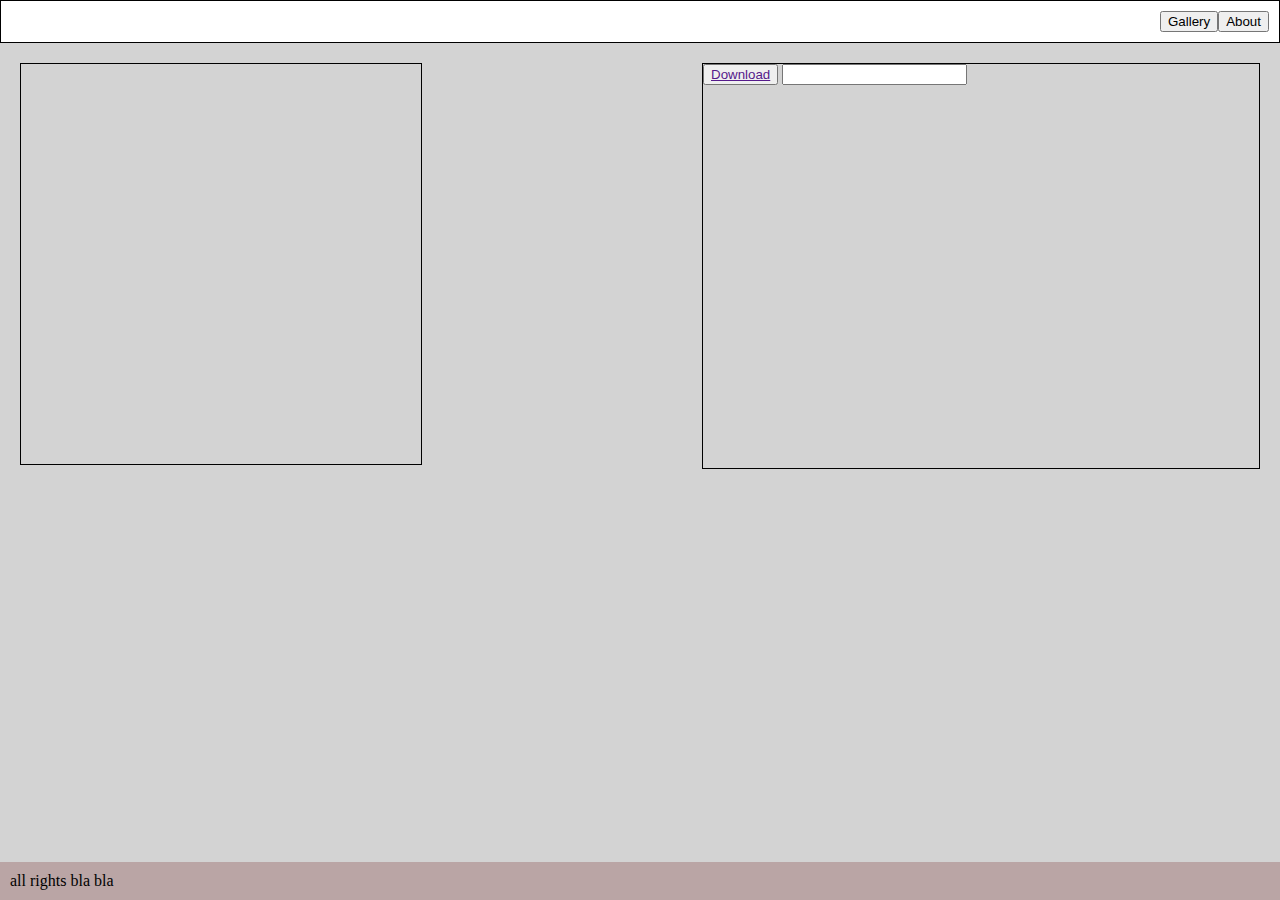
==== generator.html @ e4163c54 "after html divide" ====
<!DOCTYPE html>
<html lang="en">

<head>
    <meta charset="UTF-8">
    <meta name="viewport" content="width=device-width, initial-scale=1.0">
    <meta http-equiv="X-UA-Compatible" content="ie=edge">
    <link rel="stylesheet" href="css/style.css">
    <title>Generator</title>
</head>

<body onload="initCanvas()">
    <header>
        <nav>
            <ul class="nav-ul">
                <li><button>Gallery</button></li>
                <li><button>About</button></li>
            </ul>
        </nav>
    </header>
    <main>
        <section class="container">
            <section class="canvas-container">
                <canvas id="my-canvas" width="400" height="400">
                    <!-- onmousedown="startDrag()"
                    onmouseup="finishDrag()"
                    onmousemove="drag(event.offsetX,event.offsetY,event)"
                    onmouseleave="finishDraw()"
                    ontouchstart="startDrag()"
                    ontouchend="finishDrag()"
                    ontouchmove="recoverOffsetValues(event)"
                    > -->
                    its 2019 plz use google chrome
                </canvas>
            </section>
            <section class="panel">
                <div class="actions">
                    <button class="btn"><a class="download-link" onclick="downloadCanvas(this)"
                            href="">Download</a></button>
                    <input type="text" oninput="renderTxt(this.value)">
                </div>
                <div class="imgs hide"></div>
            </section>
        </section>
    </main>
    <footer>
        <p>all rights bla bla</p>
    </footer>
    <script src="js/utils.js"></script>
    <script src="js/meme-service.js"></script>
    <script src="js/meme-controller.js"></script>
</body>

</html>
---- css/style.css ----
* {
    box-sizing: border-box;
}

html, body {
    height: 100%;
    width: 100%;
    margin: 0;
}

body{
    max-height: 100vh;
    display: flex;
    flex-direction: column;
}

header {
    width: 100%;
    border: 1px solid black;
    padding: 10px;
    flex-grow: 0;
}

main {
    background-color: rgb(211, 211, 211);
    padding: 20px;
    flex-grow: 10;
    overflow-y: scroll;
}

footer {
    background-color: rgba(95, 46, 46, 0.431);
    width: 100%;
    /* height: 10%; */
    /* position: fixed; */
    bottom: 0;
    flex-grow: 0;
}

footer p {
    margin: 0;
    padding: 10px;
}

#my-canvas {
    border: 1px solid black;
}

.container {
    width: 100%;
    display: flex;
    justify-content: space-between;
    /* display: none; */
}

.panel {
    width: 45%;
    border: 1px solid black;
    display: flex;
    flex-direction: column;
}

.actions {
    /* display: none; */
}

.imgs {
    display: flex;
    /* display: none; */
    flex: 0,0,auto;
    justify-content: flex-start;
    flex-wrap: wrap;
}

.meme-gallery-img {
    max-width: 33%;
    max-height: 30%;
    /* object-fit: contain; */
    flex-grow: 1;
    padding: 10px;
}

.meme-img{
    max-width: 25%;
    /* max-height: 30%; */
    object-fit: contain;
    flex-grow: 1;
    padding: 10px;
}

.nav-ul {
    list-style: none;
    display: flex;
    justify-content: flex-end;
    margin: 0;
}

.opening-gallery{
    display: flex;
    /* background-color: cadetblue; */
    flex-wrap: wrap;
    width: 100%;
    height: 92%;
}
.galley-header{
    text-align: center;
    height: 8%;
    margin: 0;
}

.hide{
    display: none;
}
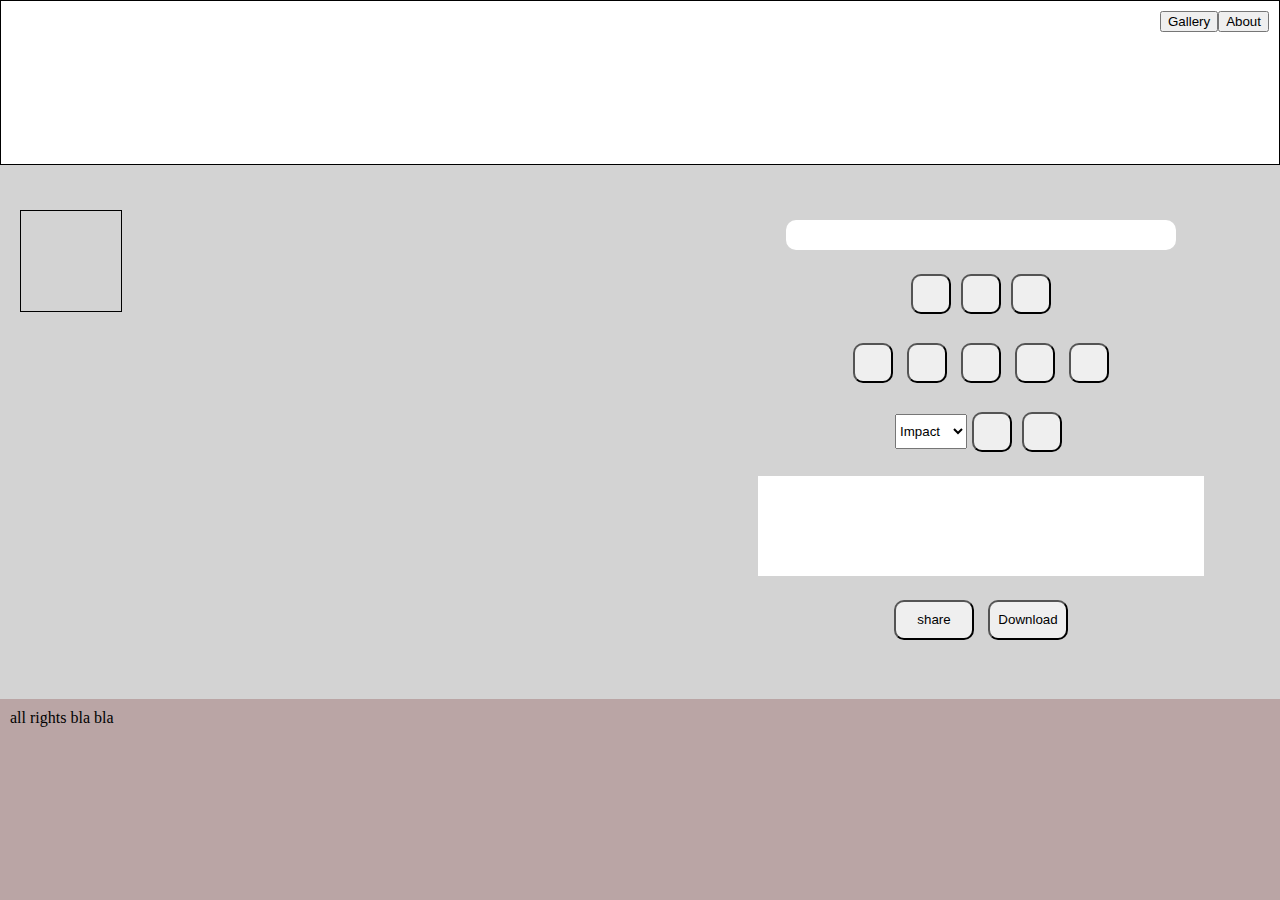
==== commit 5b26d2c2: "added responsiveness" ====
--- a/generator.html
+++ b/generator.html
@@ -21,7 +21,7 @@
     <main>
         <section class="container">
             <section class="canvas-container">
-                <canvas id="my-canvas" width="400" height="400">
+                <canvas id="my-canvas" width="100" height="100" onclick="canvasClicked(event)">
                     <!-- onmousedown="startDrag()"
                     onmouseup="finishDrag()"
                     onmousemove="drag(event.offsetX,event.offsetY,event)"
@@ -34,10 +34,39 @@
                 </canvas>
             </section>
             <section class="panel">
-                <div class="actions">
-                    <button class="btn"><a class="download-link" onclick="downloadCanvas(this)"
+                <input class="meme-txt panel-item" type="text" oninput="updateTxt(this.value)">
+
+                <div class="txt-mng-btns panel-item">
+                    <button onclick="handleBtns('switch')" class="btn"><img class="btn-img"
+                            src="img/icons/up-and-down-opposite-double-arrows-side-by-side.PNG" alt=""></button>
+                    <button onclick="handleBtns('add')" class="btn"><img class="btn-img" src="img/icons/add.PNG"
+                            alt=""></button>
+                    <button onclick="handleBtns('remove')" class="btn"><img class="btn-img" src="img/icons/trash.PNG" alt=""></button>
+                </div>
+                <div class="txt-edit-btns panel-item">
+                    <button onclick="handleBtns('increase')" class="btn"><img class="btn-img"
+                            src="img/icons/increase font - icon.PNG" alt=""></button>
+                    <button onclick="handleBtns('decrease')" class="btn"><img class="btn-img" src="img/icons/decrease font - icon.PNG" alt=""></button>
+                    <button class="btn"><img class="btn-img" src="img/icons/align-to-left.PNG" alt=""></button>
+                    <button class="btn"><img class="btn-img" src="img/icons/center-text-alignment.PNG" alt=""></button>
+                    <button class="btn"><img class="btn-img" src="img/icons/align-to-right.PNG" alt=""></button>
+                </div>
+                <div class="txt-design panel-item">
+                    <select class="font-family" onchange="changeFont(this.value)" name="">
+                        <option value="Impact">Impact</option>
+                        <option value="Arial">Arial</option>
+                        <option value="Verdana">Verdana</option>
+                    </select>
+                    <button class="btn"><img class="btn-img" src="img/icons/text stroke.PNG" alt=""></button>
+                    <button class="btn"><img class="btn-img" src="img/icons/paint-board-and-brush.PNG" alt=""></button>
+                </div>
+                <div class="stickers panel-item">
+
+                </div>
+                <div class="btns">
+                    <button class="btn share">share</button>
+                    <button class="btn download"><a class="download-link" onclick="downloadCanvas(this)"
                             href="">Download</a></button>
-                    <input type="text" oninput="renderTxt(this.value)">
                 </div>
                 <div class="imgs hide"></div>
             </section>
@@ -46,7 +75,7 @@
     <footer>
         <p>all rights bla bla</p>
     </footer>
-    <script src="js/utils.js"></script>
+    <script src="js/meme-utils.js"></script>
     <script src="js/meme-service.js"></script>
     <script src="js/meme-controller.js"></script>
 </body>
--- a/css/style.css
+++ b/css/style.css
@@ -8,7 +8,7 @@
     margin: 0;
 }
 
-body{
+body {
     max-height: 100vh;
     display: flex;
     flex-direction: column;
@@ -18,28 +18,48 @@
     width: 100%;
     border: 1px solid black;
     padding: 10px;
-    flex-grow: 0;
+    flex-grow: 3;
 }
 
 main {
     background-color: rgb(211, 211, 211);
     padding: 20px;
-    flex-grow: 10;
+    flex-grow: 4;
+}
+
+.txt-mng-btns {
+    width: 50%;
+    display: flex;
+    justify-content: center;
+}
+
+.scroll {
     overflow-y: scroll;
 }
 
 footer {
     background-color: rgba(95, 46, 46, 0.431);
     width: 100%;
-    /* height: 10%; */
-    /* position: fixed; */
     bottom: 0;
-    flex-grow: 0;
+    flex-grow: 4;
 }
 
 footer p {
     margin: 0;
     padding: 10px;
+}
+
+@media screen and (max-width: 600px) {
+    main {
+        height: 80%;
+        padding: 5px;
+    }
+    header {
+        flex-grow: 2;
+    }
+    footer {
+        flex-grow: 2;
+    }
 }
 
 #my-canvas {
@@ -48,26 +68,158 @@
 
 .container {
     width: 100%;
+    height: 100%;
     display: flex;
     justify-content: space-between;
-    /* display: none; */
+    align-items: center;
+}
+
+.canvas-container {
+    width: 50%;
+    height: 90%;
+    padding: 0;
+    border: 0;
 }
 
 .panel {
     width: 45%;
-    border: 1px solid black;
+    height: 90%;
+    /* border: 1px solid black; */
     display: flex;
     flex-direction: column;
-}
-
-.actions {
-    /* display: none; */
+    justify-content: space-around;
+    align-items: center;
+}
+
+.panel-item {}
+
+@media screen and (max-width: 600px) {
+    .container {
+        flex-direction: column;
+    }
+    .canvas-container {
+        width: 60%;
+        height: 50%;
+    }
+    .panel {
+        width: 60%;
+        height: 47%;
+    }
+    .panel-item {
+        width: 100%;
+        display: flex;
+        justify-content: space-between;
+    }
+}
+
+@media screen and (max-width: 400px) {
+    .canvas-container {
+        width: 80%;
+    }
+    .panel {
+        width: 80%;
+    }
+}
+
+.meme-txt {
+    width: 70%;
+    border: 0;
+    border-radius: 10px;
+    height: 30px;
+    text-align: center;
+    outline: none;
+}
+
+.btn {
+    width: 2.5rem;
+    height: 2.5rem;
+    border-radius: 10px;
+    margin: 5px;
+    outline: none;
+    cursor: pointer;
+}
+
+.btn-img {
+    width: 100%;
+}
+
+.txt-mng-btns {
+    width: 50%;
+    display: flex;
+    justify-content: center;
+}
+
+.share {
+    width: 5rem;
+    cursor: pointer;
+}
+
+.download {
+    width: 5rem;
+}
+
+.txt-design {
+    display: flex;
+    align-items: center;
+}
+
+.font-family {
+    height: 70%;
+    cursor: pointer;
+}
+
+@media screen and (max-width: 600px) {
+    .meme-txt {
+        width: 100%;
+        margin-bottom: 3px;
+    }
+    .btn {
+        width: 2rem;
+        height: 2rem;
+        margin: 3px;
+        padding: 2px;
+    }
+    .txt-mng-btns {
+        width: 56%;
+        justify-content: space-between;
+    }
+    .share {
+        width: 5rem;
+    }
+    .download {
+        width: 5rem;
+    }
+    .font-family {
+        width: 56.5%;
+    }
+}
+
+.download-link:link {
+    text-decoration: none;
+    color: black;
+}
+
+.download-link:visited {
+    text-decoration: none;
+    color: black;
+}
+
+.stickers {
+    background-color: #fff;
+    width: 80%;
+    height: 100px;
+}
+
+@media screen and (max-width: 600px) {
+    .stickers {
+        height: 40px;
+        width: 100%;
+    }
 }
 
 .imgs {
     display: flex;
-    /* display: none; */
-    flex: 0,0,auto;
+    flex: 0, 0, auto;
     justify-content: flex-start;
     flex-wrap: wrap;
 }
@@ -75,19 +227,44 @@
 .meme-gallery-img {
     max-width: 33%;
     max-height: 30%;
-    /* object-fit: contain; */
     flex-grow: 1;
     padding: 10px;
 }
 
-.meme-img{
-    max-width: 25%;
-    /* max-height: 30%; */
+.meme-img {
+    max-width: 20%;
     object-fit: contain;
     flex-grow: 1;
     padding: 10px;
 }
 
+@media screen and (max-width: 1300px) {
+    .meme-img {
+        max-width: 25%;
+        object-fit: contain;
+        flex-grow: 1;
+        padding: 5px;
+    }
+}
+
+@media screen and (max-width: 900px) {
+    .meme-img {
+        max-width: 33%;
+        object-fit: contain;
+        flex-grow: 1;
+        padding: 5px;
+    }
+}
+
+@media screen and (max-width: 600px) {
+    .meme-img {
+        max-width: 50%;
+        object-fit: contain;
+        flex-grow: 1;
+        padding: 5px;
+    }
+}
+
 .nav-ul {
     list-style: none;
     display: flex;
@@ -95,19 +272,20 @@
     margin: 0;
 }
 
-.opening-gallery{
+.opening-gallery {
     display: flex;
     /* background-color: cadetblue; */
     flex-wrap: wrap;
     width: 100%;
     height: 92%;
 }
-.galley-header{
+
+.galley-header {
     text-align: center;
     height: 8%;
     margin: 0;
 }
 
-.hide{
+.hide {
     display: none;
 }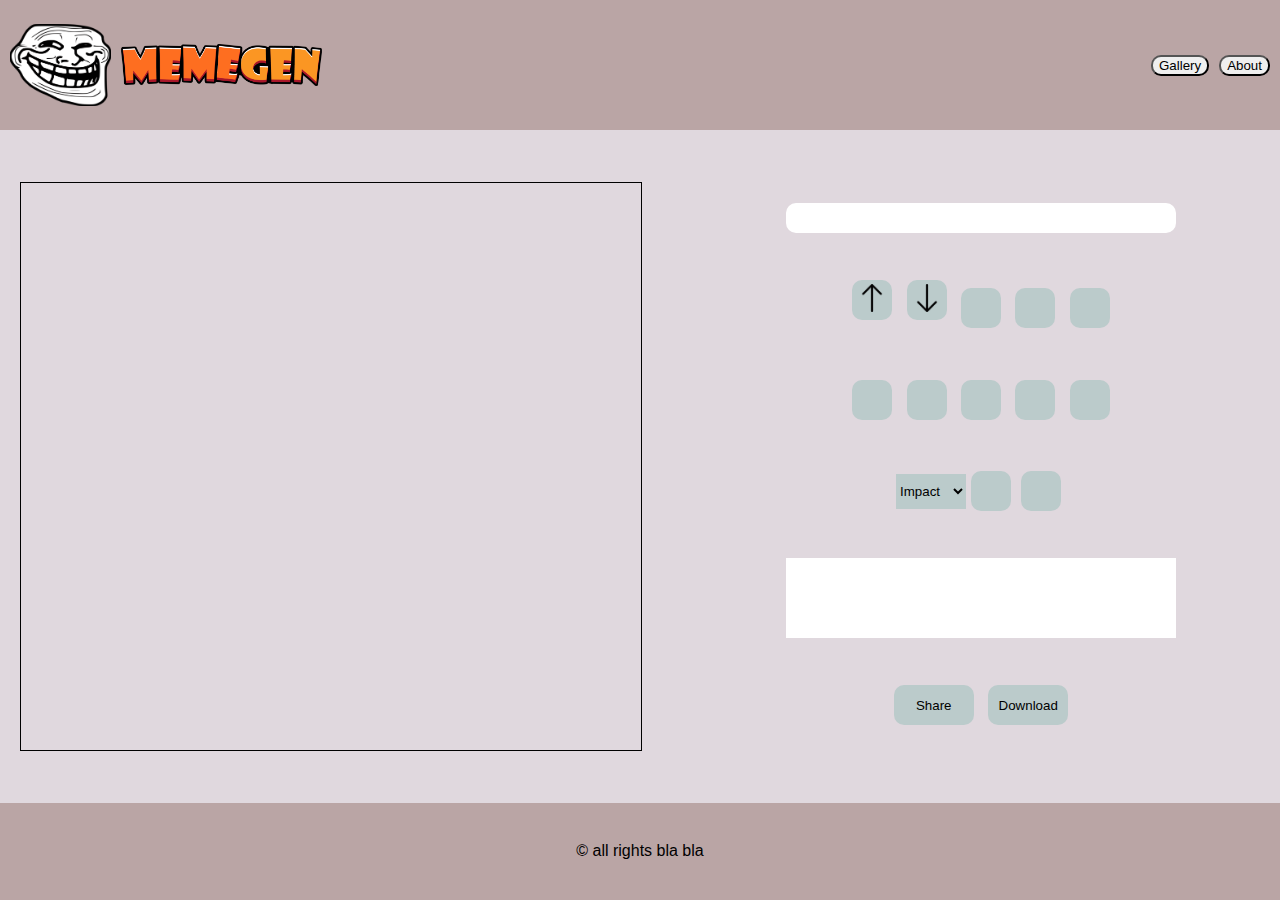
==== commit e740bec5: "with up and down arrows" ====
--- a/generator.html
+++ b/generator.html
@@ -12,9 +12,13 @@
 <body onload="initCanvas()">
     <header>
         <nav>
+            <aside class="logo">
+                <img class="logo-troll" src="img/icons/logo.png">
+                <img class="logo-img" src="img/LOGO/LOGO.png" alt="memegen">
+            </aside>
             <ul class="nav-ul">
-                <li><button>Gallery</button></li>
-                <li><button>About</button></li>
+                <li><button class="nav-btn">Gallery</button></li>
+                <li><button class="about-btn nav-btn">About</button></li>
             </ul>
         </nav>
     </header>
@@ -37,19 +41,28 @@
                 <input class="meme-txt panel-item" type="text" oninput="updateTxt(this.value)">
 
                 <div class="txt-mng-btns panel-item">
+                    <button onclick="handleBtns('up')" class="btn"><img class="btn-img" src="img/icons/up-arrow.png"
+                            alt=""></button>
+                    <button onclick="handleBtns('down')" class="btn"><img class="btn-img"
+                            src="img/icons/download-arrow.png" alt=""></button>
                     <button onclick="handleBtns('switch')" class="btn"><img class="btn-img"
-                            src="img/icons/up-and-down-opposite-double-arrows-side-by-side.PNG" alt=""></button>
-                    <button onclick="handleBtns('add')" class="btn"><img class="btn-img" src="img/icons/add.PNG"
+                            src="img/icons/up-and-down-opposite-double-arrows-side-by-side.png" alt=""></button>
+                    <button onclick="handleBtns('add')" class="btn"><img class="btn-img" src="img/icons/add.png"
                             alt=""></button>
-                    <button onclick="handleBtns('remove')" class="btn"><img class="btn-img" src="img/icons/trash.PNG" alt=""></button>
+                    <button onclick="handleBtns('remove')" class="btn"><img class="btn-img" src="img/icons/trash.png"
+                            alt=""></button>
                 </div>
                 <div class="txt-edit-btns panel-item">
                     <button onclick="handleBtns('increase')" class="btn"><img class="btn-img"
-                            src="img/icons/increase font - icon.PNG" alt=""></button>
-                    <button onclick="handleBtns('decrease')" class="btn"><img class="btn-img" src="img/icons/decrease font - icon.PNG" alt=""></button>
-                    <button class="btn"><img class="btn-img" src="img/icons/align-to-left.PNG" alt=""></button>
-                    <button class="btn"><img class="btn-img" src="img/icons/center-text-alignment.PNG" alt=""></button>
-                    <button class="btn"><img class="btn-img" src="img/icons/align-to-right.PNG" alt=""></button>
+                            src="img/icons/increase font - icon.png" alt=""></button>
+                    <button onclick="handleBtns('decrease')" class="btn"><img class="btn-img"
+                            src="img/icons/decrease font - icon.png" alt=""></button>
+                    <button onclick="handleBtns('left')" class="btn"><img class="btn-img"
+                            src="img/icons/align-to-left.png" alt=""></button>
+                    <button onclick="handleBtns('center')" class="btn"><img class="btn-img"
+                            src="img/icons/center-text-alignment.png" alt=""></button>
+                    <button onclick="handleBtns('right')" class="btn"><img class="btn-img"
+                            src="img/icons/align-to-right.png" alt=""></button>
                 </div>
                 <div class="txt-design panel-item">
                     <select class="font-family" onchange="changeFont(this.value)" name="">
@@ -57,23 +70,24 @@
                         <option value="Arial">Arial</option>
                         <option value="Verdana">Verdana</option>
                     </select>
-                    <button class="btn"><img class="btn-img" src="img/icons/text stroke.PNG" alt=""></button>
-                    <button class="btn"><img class="btn-img" src="img/icons/paint-board-and-brush.PNG" alt=""></button>
+                    <button class="btn"><img class="btn-img" src="img/icons/text stroke.png" alt=""></button>
+                    <button class="btn"><img class="btn-img" src="img/icons/paint-board-and-brush.png" alt=""></button>
                 </div>
                 <div class="stickers panel-item">
-
                 </div>
                 <div class="btns">
-                    <button class="btn share">share</button>
-                    <button class="btn download"><a class="download-link" onclick="downloadCanvas(this)"
-                            href="">Download</a></button>
+                    <form action="" method="POST" enctype="multipart/form-data" onsubmit="onShareMeme(this, event)">
+                        <input name="img" id="imgData" type="hidden" />
+                        <button class="share-container save-btn btn share" type="submit">Share</button>
+                        <button class="btn download"><a class="download-link" onclick="downloadCanvas(this)"
+                                href="">Download</a></button>
                 </div>
                 <div class="imgs hide"></div>
             </section>
         </section>
     </main>
     <footer>
-        <p>all rights bla bla</p>
+        <p>© all rights bla bla</p>
     </footer>
     <script src="js/meme-utils.js"></script>
     <script src="js/meme-service.js"></script>
--- a/css/style.css
+++ b/css/style.css
@@ -12,27 +12,22 @@
     max-height: 100vh;
     display: flex;
     flex-direction: column;
+    font-family: 'Trebuchet MS', 'Lucida Sans Unicode', 'Lucida Grande', 'Lucida Sans', Arial, sans-serif;
 }
 
 header {
     width: 100%;
-    border: 1px solid black;
-    padding: 10px;
+    padding: 2px 10px;
     flex-grow: 3;
+    background-color: rgba(95, 46, 46, 0.431);
 }
 
 main {
-    background-color: rgb(211, 211, 211);
+    background-color: #E0D8DE;
     padding: 20px;
     flex-grow: 4;
 }
 
-.txt-mng-btns {
-    width: 50%;
-    display: flex;
-    justify-content: center;
-}
-
 .scroll {
     overflow-y: scroll;
 }
@@ -42,14 +37,18 @@
     width: 100%;
     bottom: 0;
     flex-grow: 4;
+    display: flex;
+    justify-content: center;
+    align-items: center;
 }
 
 footer p {
     margin: 0;
     padding: 10px;
-}
-
-@media screen and (max-width: 600px) {
+    text-align: center;
+}
+
+@media screen and (max-width: 640px) {
     main {
         height: 80%;
         padding: 5px;
@@ -84,16 +83,13 @@
 .panel {
     width: 45%;
     height: 90%;
-    /* border: 1px solid black; */
     display: flex;
     flex-direction: column;
     justify-content: space-around;
     align-items: center;
 }
 
-.panel-item {}
-
-@media screen and (max-width: 600px) {
+@media screen and (max-width: 640px) {
     .container {
         flex-direction: column;
     }
@@ -115,6 +111,15 @@
 @media screen and (max-width: 400px) {
     .canvas-container {
         width: 80%;
+    }
+    .panel {
+        width: 80%;
+    }
+}
+
+@media screen and (max-width: 300px) {
+    .canvas-container {
+        width: 90%;
     }
     .panel {
         width: 80%;
@@ -137,16 +142,12 @@
     margin: 5px;
     outline: none;
     cursor: pointer;
+    background-color: #BBCBCB;
+    border: 0;
 }
 
 .btn-img {
     width: 100%;
-}
-
-.txt-mng-btns {
-    width: 50%;
-    display: flex;
-    justify-content: center;
 }
 
 .share {
@@ -165,23 +166,22 @@
 
 .font-family {
     height: 70%;
+    background-color: #BBCBCB;
     cursor: pointer;
-}
-
-@media screen and (max-width: 600px) {
+    outline: none;
+    border: 0;
+}
+
+@media screen and (max-width: 640px) {
     .meme-txt {
         width: 100%;
         margin-bottom: 3px;
     }
     .btn {
-        width: 2rem;
-        height: 2rem;
+        width: 2.2rem;
+        height: 2.2rem;
         margin: 3px;
         padding: 2px;
-    }
-    .txt-mng-btns {
-        width: 56%;
-        justify-content: space-between;
     }
     .share {
         width: 5rem;
@@ -206,11 +206,11 @@
 
 .stickers {
     background-color: #fff;
-    width: 80%;
-    height: 100px;
-}
-
-@media screen and (max-width: 600px) {
+    width: 70%;
+    height: 80px;
+}
+
+@media screen and (max-width: 640px) {
     .stickers {
         height: 40px;
         width: 100%;
@@ -240,29 +240,32 @@
 
 @media screen and (max-width: 1300px) {
     .meme-img {
-        max-width: 25%;
-        object-fit: contain;
-        flex-grow: 1;
-        padding: 5px;
+        max-width: 20%;
     }
 }
 
 @media screen and (max-width: 900px) {
     .meme-img {
+        max-width: 25%;
+    }
+}
+
+@media screen and (max-width: 750px) {
+    .meme-img {
         max-width: 33%;
-        object-fit: contain;
-        flex-grow: 1;
-        padding: 5px;
-    }
-}
-
-@media screen and (max-width: 600px) {
+    }
+}
+@media screen and (max-width: 640px) {
     .meme-img {
         max-width: 50%;
-        object-fit: contain;
-        flex-grow: 1;
-        padding: 5px;
-    }
+    }
+}
+
+nav {
+    height: 100%;
+    display: flex;
+    justify-content: space-between;
+    align-items: center;
 }
 
 .nav-ul {
@@ -272,9 +275,30 @@
     margin: 0;
 }
 
+.logo {
+    max-width: 8%;
+    display: flex;
+    align-items: center;
+}
+
+.logo-img {
+    width: 200%;
+    height: 60%;
+    margin-left: 10px;
+}
+
+.logo-troll {
+    width: 100%;
+}
+
+@media screen and (max-width: 400px) {
+    .logo {
+        max-width: 10%;
+    }
+}
+
 .opening-gallery {
     display: flex;
-    /* background-color: cadetblue; */
     flex-wrap: wrap;
     width: 100%;
     height: 92%;
@@ -286,6 +310,19 @@
     margin: 0;
 }
 
+.about-btn {
+    margin-left: 10px;
+}
+
+.nav-btn {
+    border-radius: 10px;
+}
+
 .hide {
     display: none;
+}
+
+@font-face {
+    font-family: 'anton';
+    src: url(../fonts/anton/Anton-Regular.ttf);
 }